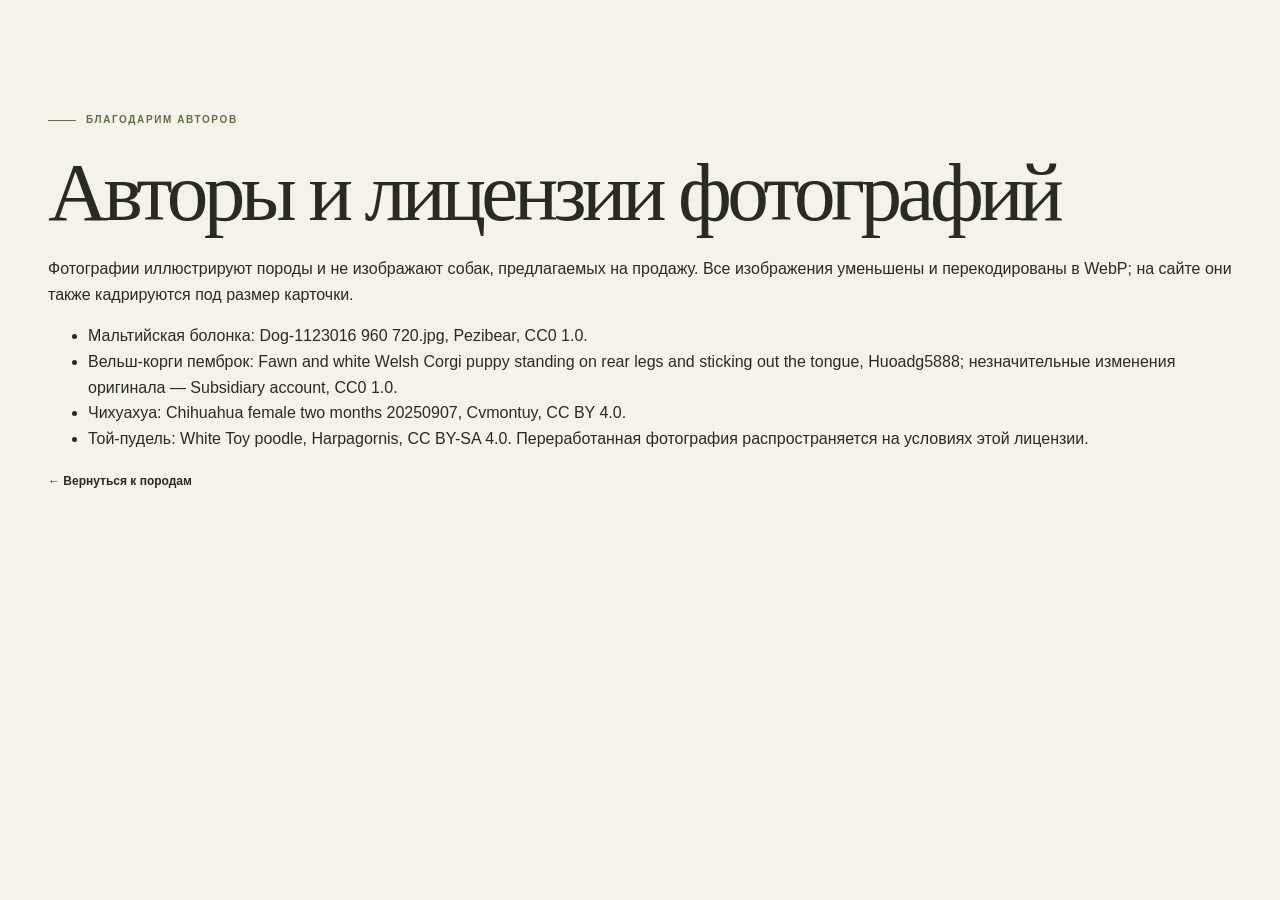
==== docs/photo-credits.html @ 7f6be92e "feat: add credited breed photos to catalogue" ====
<!doctype html>
<html lang="ru">
<head>
  <meta charset="utf-8">
  <meta name="viewport" content="width=device-width, initial-scale=1">
  <title>Авторы фотографий — Рядом</title>
  <link rel="stylesheet" href="../styles.css">
</head>
<body>
  <main class="wrap section">
    <p class="eyebrow"><span class="line"></span> БЛАГОДАРИМ АВТОРОВ</p>
    <h1>Авторы и лицензии фотографий</h1>
    <p>Фотографии иллюстрируют породы и не изображают собак, предлагаемых на продажу. Все изображения уменьшены и перекодированы в WebP; на сайте они также кадрируются под размер карточки.</p>
    <ul>
      <li>Мальтийская болонка: <a href="https://commons.wikimedia.org/wiki/File:Dog-1123016_960_720.jpg">Dog-1123016 960 720.jpg</a>, Pezibear, <a href="https://creativecommons.org/publicdomain/zero/1.0/">CC0 1.0</a>.</li>
      <li>Вельш-корги пемброк: <a href="https://commons.wikimedia.org/wiki/File:Fawn_and_white_Welsh_Corgi_puppy_standing_on_rear_legs_and_sticking_out_the_tongue.jpg">Fawn and white Welsh Corgi puppy standing on rear legs and sticking out the tongue</a>, Huoadg5888; незначительные изменения оригинала — Subsidiary account, <a href="https://creativecommons.org/publicdomain/zero/1.0/">CC0 1.0</a>.</li>
      <li>Чихуахуа: <a href="https://commons.wikimedia.org/wiki/File:Chihuahua_female_two_months_20250907.jpg">Chihuahua female two months 20250907</a>, Cvmontuy, <a href="https://creativecommons.org/licenses/by/4.0/">CC BY 4.0</a>.</li>
      <li>Той-пудель: <a href="https://commons.wikimedia.org/wiki/File:White_Toy_poodle.jpg">White Toy poodle</a>, Harpagornis, <a href="https://creativecommons.org/licenses/by-sa/4.0/">CC BY-SA 4.0</a>. Переработанная фотография распространяется на условиях этой лицензии.</li>
    </ul>
    <p><a class="text-link" href="../index.html#breeds">← Вернуться к породам</a></p>
  </main>
</body>
</html>
---- styles.css ----
@charset "UTF-8";
:root{--ink:#292b22;--cream:#f5f2e9;--muted:#686a5a;--olive:#626e4e;--orange:#b85e40;--line:#d9d9ca;--serif:Georgia,'Times New Roman',serif;--sans:'Trebuchet MS',Arial,sans-serif}*{box-sizing:border-box}html{scroll-behavior:smooth}body{margin:0;background:var(--cream);color:var(--ink);font-family:var(--sans);font-size:16px;line-height:1.6}a{color:inherit;text-decoration:none}button{font:inherit}button,a{-webkit-tap-highlight-color:transparent}button:focus-visible,a:focus-visible{outline:3px solid #b85e40;outline-offset:4px}.wrap{width:min(100% - 96px,1370px);margin-inline:auto}.skip-link{position:absolute;z-index:10;left:12px;top:-100px;padding:10px 16px;background:#fff}.skip-link:focus{top:12px}.demo-bar{min-height:34px;background:#586447;color:#fff;text-align:center;padding:7px 18px;font-size:10px;letter-spacing:.13em;font-weight:bold;line-height:1.5}.demo-bar span{margin:0 12px;color:#e3c59c}.site-header{height:96px;display:flex;align-items:center;justify-content:space-between;border-bottom:1px solid var(--line)}.brand{display:inline-flex;align-items:center;gap:9px;font-family:var(--serif);font-weight:bold;font-size:34px;line-height:1;letter-spacing:-.07em}.brand-mark{font-family:var(--sans);color:var(--orange);font-size:27px;letter-spacing:0}.brand-dot{color:var(--orange);margin-left:-8px}.nav{display:flex;align-items:center;gap:42px;font-size:13px;font-weight:bold}.nav>a:not(.nav-cta):hover,.text-link:hover{text-decoration:underline;text-underline-offset:5px}.nav-cta{border:1px solid var(--ink);padding:12px 18px;border-radius:2px}.nav-cta span,.button span{padding-left:22px}.nav-cta:hover{background:var(--ink);color:white}.menu-toggle{display:none}.intro{display:grid;grid-template-columns:.92fr 1.08fr;min-height:670px;align-items:center;gap:5%;padding-top:54px;padding-bottom:68px}.intro-copy{padding:12px 0}.eyebrow{display:flex;gap:10px;align-items:center;font-size:10px;letter-spacing:.16em;font-weight:bold;color:var(--olive);margin:0 0 25px}.line{width:28px;height:1px;background:currentColor;display:inline-block;flex:none}h1,h2,h3,p{margin-top:0}h1,h2{font-family:var(--serif);font-weight:400;letter-spacing:-.055em}h1{font-size:clamp(58px,6.5vw,99px);line-height:.94;margin:0 0 25px}h1 em,h2 em{font-weight:400;color:var(--olive)}.accent{color:var(--orange)}.intro-text{max-width:405px;color:#56594c;font-size:16px;line-height:1.75;margin-bottom:29px}.intro-actions{display:flex;align-items:center;gap:30px;flex-wrap:wrap}.button{display:inline-flex;align-items:center;justify-content:space-between;min-height:54px;padding:14px 20px;font-size:12px;font-weight:bold}.button-dark{background:var(--ink);color:white}.button-dark:hover{background:var(--olive)}.text-link{font-size:12px;font-weight:bold}.text-link span{margin-left:10px}.intro-note{margin:46px 0 0;font-size:11px;color:#686a5a}.intro-note span{font-size:19px;color:var(--orange);vertical-align:middle;margin-right:6px}.intro-art{height:min(640px,48vw);min-height:480px;background:#e8ddc8;position:relative;overflow:hidden;display:flex;align-items:center;justify-content:center}.intro-art:before{content:'';position:absolute;inset:20px;border:1px solid rgba(75,76,58,.22);pointer-events:none}.intro-art svg{height:90%;max-width:95%}.art-label{position:absolute;top:40px;left:40px;font-size:10px;font-weight:bold;letter-spacing:.16em}.art-label em{display:block;font-family:var(--serif);font-size:24px;font-weight:normal;letter-spacing:0;color:var(--orange)}.art-caption{position:absolute;bottom:34px;left:40px;font-size:10px;letter-spacing:.07em;color:#4f5143}.art-stamp{position:absolute;right:35px;bottom:34px;display:grid;place-items:center;width:84px;height:84px;border:1px solid #857c67;border-radius:50%;text-align:center;font-size:8px;letter-spacing:.1em;line-height:1.2;transform:rotate(-13deg);color:#514d3f}.art-stamp strong{font-size:18px;color:var(--orange)}.ticker{overflow:hidden;white-space:nowrap;background:#677254;color:#f6f3e9;padding:17px 0;text-align:center;letter-spacing:.2em;font-size:11px}.ticker span{padding:0 35px}.section{padding-top:112px;padding-bottom:112px}.section-top{display:grid;grid-template-columns:1.2fr .8fr;gap:80px;align-items:end;margin-bottom:43px}.section-top h2,.care h2,.about h2{font-size:clamp(42px,4.8vw,69px);line-height:1.06;margin:0;max-width:700px}.section-top>p{max-width:440px;color:var(--muted);font-size:14px;margin:0 0 4px}.catalog-tools{border-top:1px solid var(--line);padding:22px 0;display:flex;align-items:center;justify-content:space-between;gap:20px}.filters{display:flex;flex-wrap:wrap;gap:8px}.filter{cursor:pointer;min-height:42px;border:1px solid #c9ccba;background:transparent;border-radius:30px;padding:8px 16px;font-size:11px;color:var(--ink)}.filter:hover{border-color:var(--ink)}.filter.active{background:var(--ink);border-color:var(--ink);color:white}.result-count{font-size:11px;color:var(--muted);white-space:nowrap;margin:0}.breed-grid{display:grid;grid-template-columns:repeat(4,minmax(0,1fr));gap:16px}.breed-card[hidden]{display:none}.breed-image{height:285px;position:relative;display:flex;align-items:center;justify-content:center;overflow:hidden}.maltese{background:#e5d7c0}.corgi{background:#c8ccae}.chi{background:#dbc0aa}.poodle{background:#dfd6c4}.breed-image:before{content:'';position:absolute;width:190px;height:190px;border:1px solid rgba(47,48,38,.22);border-radius:50%}.breed-image:after{content:'✳';position:absolute;right:20px;bottom:35px;color:rgba(56,57,44,.45);font-size:28px}.card-number,.image-note{position:absolute;left:18px;font-size:9px;letter-spacing:.14em;font-weight:bold;color:#4a4e3c}.card-number{top:16px}.image-note{bottom:17px}.breed-letter{font:italic 155px/.9 var(--serif);color:rgba(74,75,57,.78);z-index:1}.breed-body{padding:20px 0 0;min-height:165px;display:flex;flex-direction:column;justify-content:space-between}.breed-body h3{font:400 24px/1.1 var(--serif);letter-spacing:-.03em;margin:0 0 10px}.breed-body p{font-size:12px;line-height:1.6;color:var(--muted);margin:0 0 18px}.tag{font-size:9px;letter-spacing:.12em;font-weight:bold;color:var(--olive)}.catalog-foot{display:flex;justify-content:space-between;gap:24px;border-top:1px solid var(--line);margin-top:40px;padding-top:23px;align-items:center}.catalog-foot p{font-size:12px;color:var(--muted);margin:0}.catalog-foot p span{font-size:18px;color:var(--orange);margin-right:7px}.noscript{font-size:12px;color:var(--muted)}.care{background:#dedfce;padding:112px 0}.care-layout{display:grid;grid-template-columns:1fr 1fr;gap:11%}.care-title>p:not(.eyebrow){color:#5f6254;max-width:380px;margin:25px 0 0;font-size:14px}.care-list>div{display:grid;grid-template-columns:45px 1fr;gap:15px;border-top:1px solid #afb39d;padding:23px 0}.care-list>div:last-child{border-bottom:1px solid #afb39d}.care-list>div>span{font-family:var(--serif);font-style:italic;color:var(--orange);font-size:18px}.care-list h3{font:400 24px/1.2 var(--serif);margin:0 0 8px}.care-list p{font-size:13px;color:#5b5f4f;margin:0;max-width:460px}.about{display:grid;grid-template-columns:1fr .65fr;gap:12%}.about>div:last-child{font-size:14px;color:var(--muted);padding-top:38px}.about>div:last-child .text-link{display:inline-block;color:var(--ink);margin-top:12px}.footer{background:#292d24;color:#f5f2e9;padding:38px 0}.footer-inner{display:flex;align-items:center;justify-content:space-between;gap:25px}.footer .brand-mark,.footer .brand-dot{color:#d99a77}.footer p{font-size:12px;margin:0;color:#e2e2d5}.footer-inner>span{font-size:9px;letter-spacing:.15em;color:#d1d4c7}
@media(max-width:1050px){.wrap{width:min(100% - 64px,1370px)}.nav{gap:22px}.intro{min-height:0}.intro-art{min-height:420px}.breed-grid{grid-template-columns:repeat(2,minmax(0,1fr));row-gap:35px}.breed-image{height:310px}.breed-body{min-height:130px}.section-top{gap:30px}}
@media(max-width:700px){.wrap{width:calc(100% - 40px)}.demo-bar{font-size:9px;letter-spacing:.06em}.demo-bar span{margin:0 5px}.site-header{height:72px;position:relative}.brand{font-size:30px}.menu-toggle{display:inline-flex;gap:12px;align-items:center;min-height:44px;border:0;background:none;font-size:12px;font-weight:bold;color:var(--ink);cursor:pointer}.menu-toggle span{font-size:20px}.nav{display:none;position:absolute;z-index:5;left:-20px;right:-20px;top:71px;background:var(--cream);padding:16px 20px 24px;box-shadow:0 12px 20px #292b2214;align-items:stretch;gap:0}.nav.is-open{display:flex;flex-direction:column}.nav>a{padding:13px 0;border-bottom:1px solid var(--line)}.nav .nav-cta{margin-top:14px;padding:12px 15px;border:1px solid var(--ink)}.intro{display:flex;flex-direction:column;align-items:stretch;gap:30px;padding-top:53px;padding-bottom:45px}.intro-copy{padding:0}.eyebrow{font-size:9px;margin-bottom:20px}.intro h1{font-size:clamp(62px,13vw,84px)}.intro-text{font-size:14px;max-width:360px}.intro-note{margin-top:28px}.intro-art{min-height:0;height:115vw;max-height:520px}.art-label{top:30px;left:30px}.art-caption{bottom:28px;left:30px}.art-stamp{right:28px;bottom:28px}.ticker{text-align:left;font-size:10px}.ticker span{padding:0 22px}.section{padding-top:76px;padding-bottom:76px}.section-top{display:block;margin-bottom:30px}.section-top>p{margin-top:20px}.section-top h2,.care h2,.about h2{font-size:clamp(43px,11vw,62px)}.catalog-tools{display:block}.result-count{margin-top:16px}.breed-grid{gap:30px 12px}.breed-image{height:clamp(180px,48vw,310px)}.breed-image:before{width:120px;height:120px}.breed-letter{font-size:110px}.card-number,.image-note{font-size:8px;left:12px}.image-note{bottom:13px}.breed-image:after{right:13px;font-size:22px}.breed-body h3{font-size:20px}.breed-body p{font-size:12px}.breed-body{min-height:180px}.catalog-foot{display:block}.catalog-foot .text-link{display:inline-block;margin-top:16px}.care{padding:76px 0}.care-layout,.about{display:block}.care-list{margin-top:40px}.about>div:last-child{padding-top:25px}.footer-inner{align-items:flex-start;flex-direction:column;gap:15px}}
@media(max-width:360px){.intro h1{font-size:clamp(48px,15vw,54px)}.breed-grid{grid-template-columns:1fr}.breed-image{height:250px}.breed-body{min-height:0}.tag{margin-top:4px}.intro-actions{gap:20px}}
@media(prefers-reduced-motion:reduce){html{scroll-behavior:auto}*,*:before,*:after{animation-duration:.01ms!important;transition-duration:.01ms!important}}

/* Breed photographs are local illustrations, not listings. */
.breed-image img{position:absolute;inset:0;width:100%;height:100%;object-fit:cover}
.breed-image.maltese img{object-position:50% 54%}
.breed-image.corgi img{object-position:50% 43%}
.breed-image.chi img{object-position:46% 50%}
.breed-image.poodle img{object-position:56% 50%}
.breed-image:before{display:none}
.breed-image:after{content:'';inset:0;width:auto;height:auto;border:0;border-radius:0;background:linear-gradient(to bottom,rgba(19,25,16,.58),transparent 30%,transparent 65%,rgba(19,25,16,.58));pointer-events:none}
.card-number,.image-note{z-index:1;color:#fff;text-shadow:0 1px 3px rgba(0,0,0,.8)}
.catalog-foot p a{text-decoration:underline;text-underline-offset:3px}
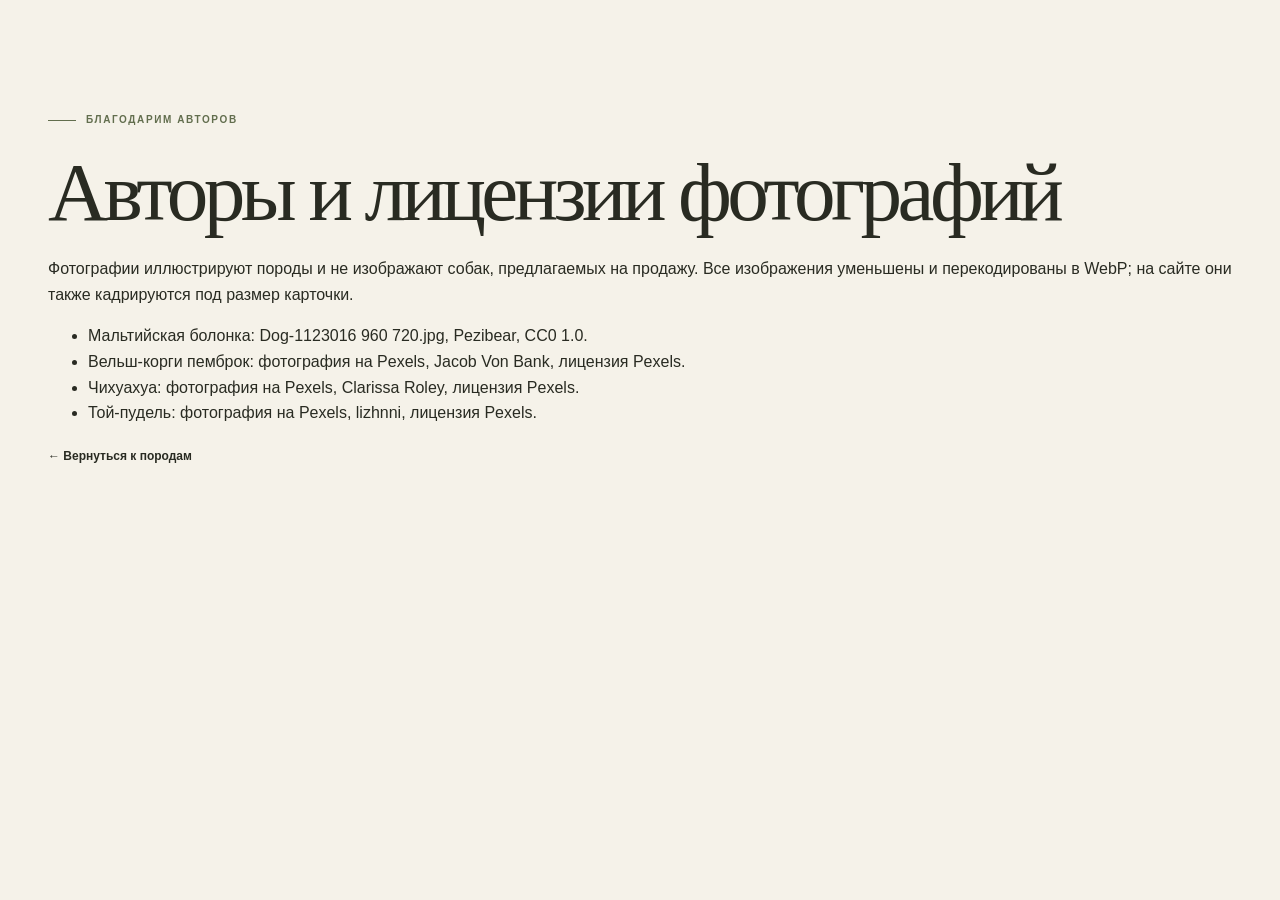
==== commit 1b341b45: "feat: enrich puppy guide and refresh breed photos" ====
--- a/docs/photo-credits.html
+++ b/docs/photo-credits.html
@@ -13,9 +13,9 @@
     <p>Фотографии иллюстрируют породы и не изображают собак, предлагаемых на продажу. Все изображения уменьшены и перекодированы в WebP; на сайте они также кадрируются под размер карточки.</p>
     <ul>
       <li>Мальтийская болонка: <a href="https://commons.wikimedia.org/wiki/File:Dog-1123016_960_720.jpg">Dog-1123016 960 720.jpg</a>, Pezibear, <a href="https://creativecommons.org/publicdomain/zero/1.0/">CC0 1.0</a>.</li>
-      <li>Вельш-корги пемброк: <a href="https://commons.wikimedia.org/wiki/File:Fawn_and_white_Welsh_Corgi_puppy_standing_on_rear_legs_and_sticking_out_the_tongue.jpg">Fawn and white Welsh Corgi puppy standing on rear legs and sticking out the tongue</a>, Huoadg5888; незначительные изменения оригинала — Subsidiary account, <a href="https://creativecommons.org/publicdomain/zero/1.0/">CC0 1.0</a>.</li>
-      <li>Чихуахуа: <a href="https://commons.wikimedia.org/wiki/File:Chihuahua_female_two_months_20250907.jpg">Chihuahua female two months 20250907</a>, Cvmontuy, <a href="https://creativecommons.org/licenses/by/4.0/">CC BY 4.0</a>.</li>
-      <li>Той-пудель: <a href="https://commons.wikimedia.org/wiki/File:White_Toy_poodle.jpg">White Toy poodle</a>, Harpagornis, <a href="https://creativecommons.org/licenses/by-sa/4.0/">CC BY-SA 4.0</a>. Переработанная фотография распространяется на условиях этой лицензии.</li>
+      <li>Вельш-корги пемброк: <a href="https://www.pexels.com/photo/portrait-of-a-cute-pembroke-welsh-corgi-14701135/">фотография на Pexels</a>, Jacob Von Bank, <a href="https://www.pexels.com/license/">лицензия Pexels</a>.</li>
+      <li>Чихуахуа: <a href="https://www.pexels.com/photo/cute-chihuahua-puppy-on-soft-background-33334345/">фотография на Pexels</a>, Clarissa Roley, <a href="https://www.pexels.com/license/">лицензия Pexels</a>.</li>
+      <li>Той-пудель: <a href="https://www.pexels.com/photo/an-adorable-toy-poodle-11186548/">фотография на Pexels</a>, lizhnni, <a href="https://www.pexels.com/license/">лицензия Pexels</a>.</li>
     </ul>
     <p><a class="text-link" href="../index.html#breeds">← Вернуться к породам</a></p>
   </main>
--- a/styles.css
+++ b/styles.css
@@ -15,3 +15,33 @@
 .breed-image:after{content:'';inset:0;width:auto;height:auto;border:0;border-radius:0;background:linear-gradient(to bottom,rgba(19,25,16,.58),transparent 30%,transparent 65%,rgba(19,25,16,.58));pointer-events:none}
 .card-number,.image-note{z-index:1;color:#fff;text-shadow:0 1px 3px rgba(0,0,0,.8)}
 .catalog-foot p a{text-decoration:underline;text-underline-offset:3px}
+
+/* Guides and FAQ continue the site's editorial, warm-neutral style. */
+.guide{display:grid;grid-template-columns:.85fr 1.15fr;gap:9%}
+.guide h2,.choice h2,.listings h2,.faq h2{font-family:var(--serif);font-size:clamp(48px,5vw,74px);font-weight:normal;line-height:1.02;letter-spacing:-.05em;margin:0}
+.guide h2 em,.choice h2 em,.listings h2 em,.faq h2 em{color:var(--orange);font-weight:normal}
+.guide-heading>p:last-child,.choice-layout>div:first-child>p:last-child,.faq-layout>div:first-child>p:last-child{max-width:430px;color:var(--muted);margin:24px 0 0}
+.guide-list{counter-reset:guide;list-style:none;margin:0;padding:0}
+.guide-list li{counter-increment:guide;position:relative;padding:0 0 24px 55px;margin-bottom:24px;border-bottom:1px solid var(--line)}
+.guide-list li:before{content:counter(guide,decimal-leading-zero);position:absolute;left:0;top:3px;color:var(--orange);font-size:12px;font-weight:bold}
+.guide-list h3,.choice-content h3,.empty-listings h3{font-family:var(--serif);font-size:25px;line-height:1.2;font-weight:normal;margin:0 0 8px}
+.guide-list p,.choice-content li,.empty-listings p,.faq-list p{color:var(--muted);font-size:14px;margin:0}
+.choice{padding:105px 0;background:#e9e9da}
+.choice-layout,.faq-layout{display:grid;grid-template-columns:.85fr 1.15fr;gap:9%}
+.choice-content ul{margin:20px 0 24px;padding-left:20px}
+.choice-content li{padding-left:6px;margin-bottom:16px}
+.choice-content li::marker{color:var(--orange)}
+.choice-note{border-top:1px solid #c7cbb8;padding-top:20px;font-size:14px;margin:0}
+.empty-listings{display:flex;gap:25px;align-items:flex-start;border:1px solid var(--line);background:#eeeee3;padding:32px}
+.empty-listings>span{color:var(--orange);font-size:27px;line-height:1}
+.empty-listings p{max-width:600px;margin-bottom:18px}
+.faq{padding:105px 0;background:#ebe5d8}
+.faq-list details{border-top:1px solid #cfcabb}
+.faq-list details:last-child{border-bottom:1px solid #cfcabb}
+.faq-list summary{position:relative;list-style:none;cursor:pointer;min-height:64px;padding:19px 42px 19px 0;font-family:var(--serif);font-size:21px;line-height:1.3}
+.faq-list summary::-webkit-details-marker{display:none}
+.faq-list summary:after{content:'+';position:absolute;right:3px;top:15px;color:var(--orange);font-family:var(--sans);font-size:25px}
+.faq-list details[open] summary:after{content:'−'}
+.faq-list summary:focus-visible{outline:3px solid var(--orange);outline-offset:2px}
+.faq-list details p{max-width:620px;padding:0 35px 22px 0}
+@media(max-width:700px){.guide,.choice-layout,.faq-layout{grid-template-columns:1fr;gap:35px}.choice,.faq{padding:76px 0}.guide h2,.choice h2,.listings h2,.faq h2{font-size:clamp(43px,11vw,62px)}.guide-list li{padding-left:42px}.empty-listings{padding:24px 20px;gap:16px}.faq-list summary{font-size:19px}}
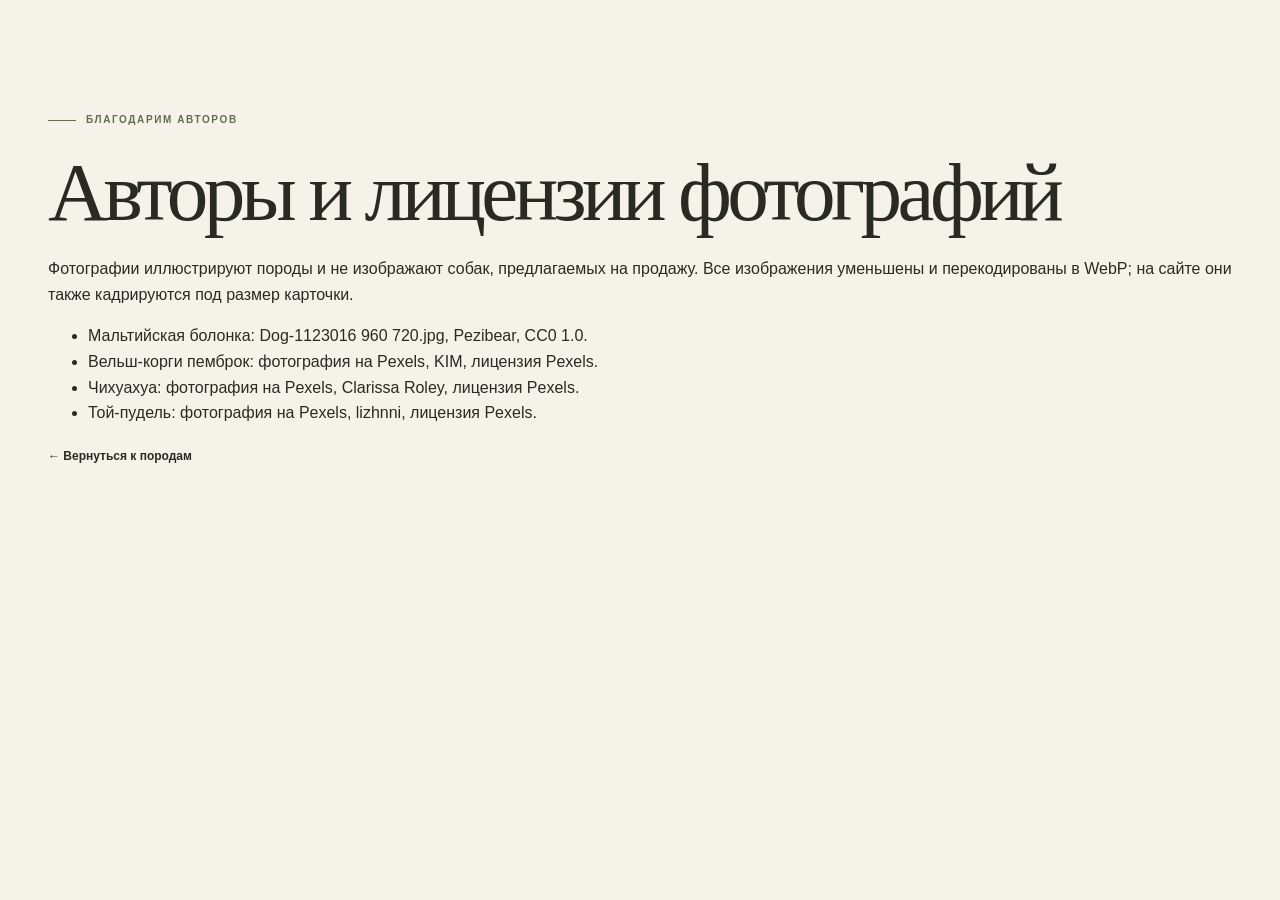
==== commit ea84d9c1: "feat: update corgi photo" ====
--- a/docs/photo-credits.html
+++ b/docs/photo-credits.html
@@ -13,7 +13,7 @@
     <p>Фотографии иллюстрируют породы и не изображают собак, предлагаемых на продажу. Все изображения уменьшены и перекодированы в WebP; на сайте они также кадрируются под размер карточки.</p>
     <ul>
       <li>Мальтийская болонка: <a href="https://commons.wikimedia.org/wiki/File:Dog-1123016_960_720.jpg">Dog-1123016 960 720.jpg</a>, Pezibear, <a href="https://creativecommons.org/publicdomain/zero/1.0/">CC0 1.0</a>.</li>
-      <li>Вельш-корги пемброк: <a href="https://www.pexels.com/photo/portrait-of-a-cute-pembroke-welsh-corgi-14701135/">фотография на Pexels</a>, Jacob Von Bank, <a href="https://www.pexels.com/license/">лицензия Pexels</a>.</li>
+      <li>Вельш-корги пемброк: <a href="https://www.pexels.com/photo/photo-of-a-corgi-dog-standing-in-grass-18343914/">фотография на Pexels</a>, KIM, <a href="https://www.pexels.com/license/">лицензия Pexels</a>.</li>
       <li>Чихуахуа: <a href="https://www.pexels.com/photo/cute-chihuahua-puppy-on-soft-background-33334345/">фотография на Pexels</a>, Clarissa Roley, <a href="https://www.pexels.com/license/">лицензия Pexels</a>.</li>
       <li>Той-пудель: <a href="https://www.pexels.com/photo/an-adorable-toy-poodle-11186548/">фотография на Pexels</a>, lizhnni, <a href="https://www.pexels.com/license/">лицензия Pexels</a>.</li>
     </ul>
